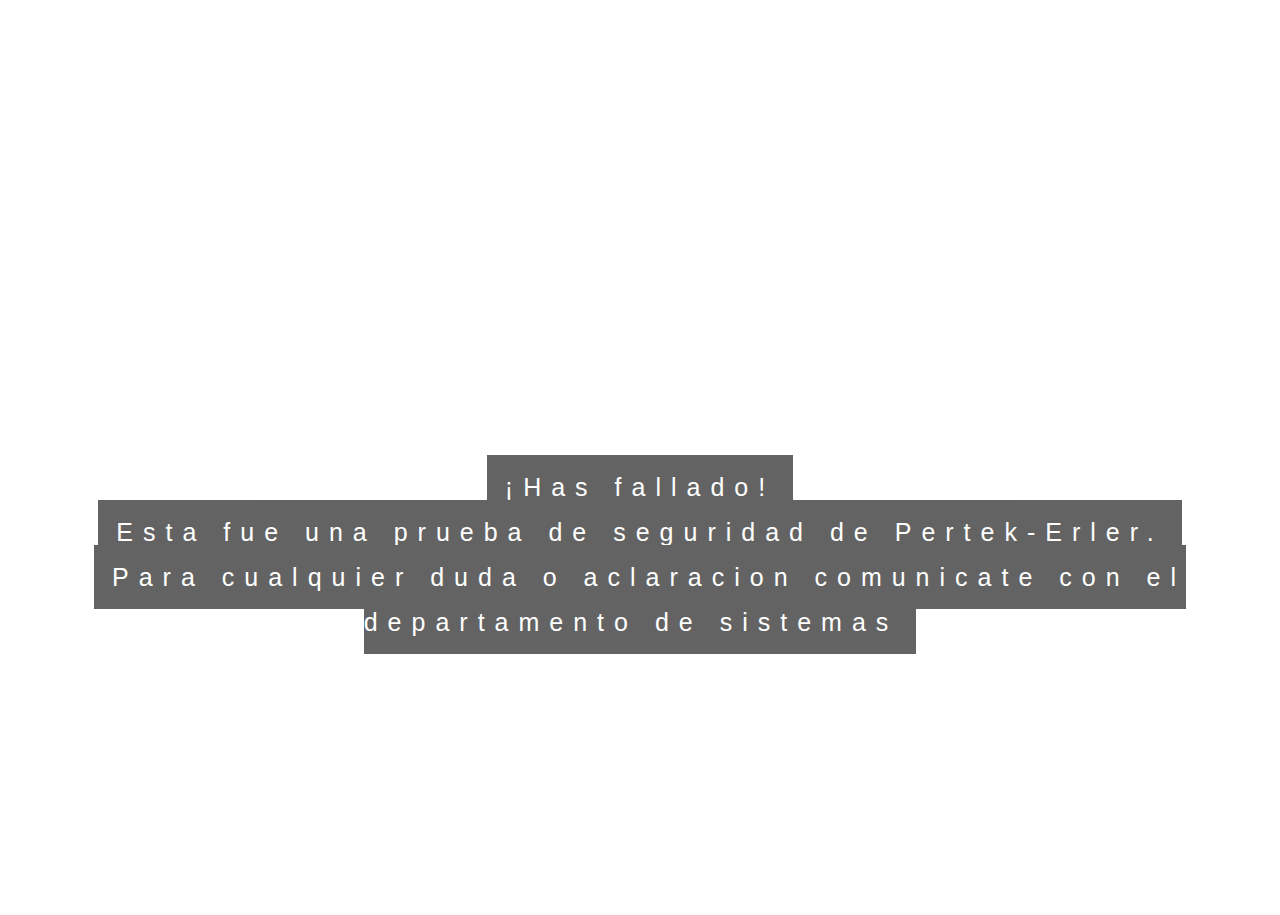
==== pertek-phishing/index.html @ a5c8e24a "Add files via upload" ====
<!DOCTYPE html>
<html lang="es">
<head>
    <meta charset="UTF-8">
    <meta http-equiv="X-UA-Compatible" content="IE=edge">
    <meta name="viewport" content="width=device-width, initial-scale=1.0">
    <title>Has fallado</title>
    <link rel="stylesheet" href="styles.css">
</head>
<body>
    <div class="bg-color">
        <div class="caption">
            <span class="border">¡Has fallado!</span>
            <br>
            <span class="border">Esta fue una prueba de seguridad de Pertek-Erler.</span>
            <br>
            
            <span class="border">
                Para cualquier duda o aclaracion comunicate con el departamento de sistemas
            </span>
        </div>
        <p style="padding:5px 15px">
           
        </p>
    </div>
   
</body>
</html>
---- pertek-phishing/styles.css ----
body, html {
  height: 100%;
  margin: 0;
  font: 400 15px/1.8 "Lato", sans-serif;
  color: #777;
}

html,body{
  display: block;
}

head{
  display: none;
}

.bg-color{
  background-image: url('https://www.w3schools.com/w3images/underwater.jpg');
  max-width: 100%;
  height: 100%;
  position: relative;
  opacity: 0.65;
  background-position: center;
  background-repeat: no-repeat;
  background-size: cover;
}

div{
  display: block;
}

.caption{
  position: absolute;
  left: 0;
  top: 50%;
  width: 100%;
  text-align: center;
  color: #000;
}

.caption span.border{
  background-color: #111;
  color: #fff;
  padding: 18px;
  font-size: 25px;
  letter-spacing: 10px;
}
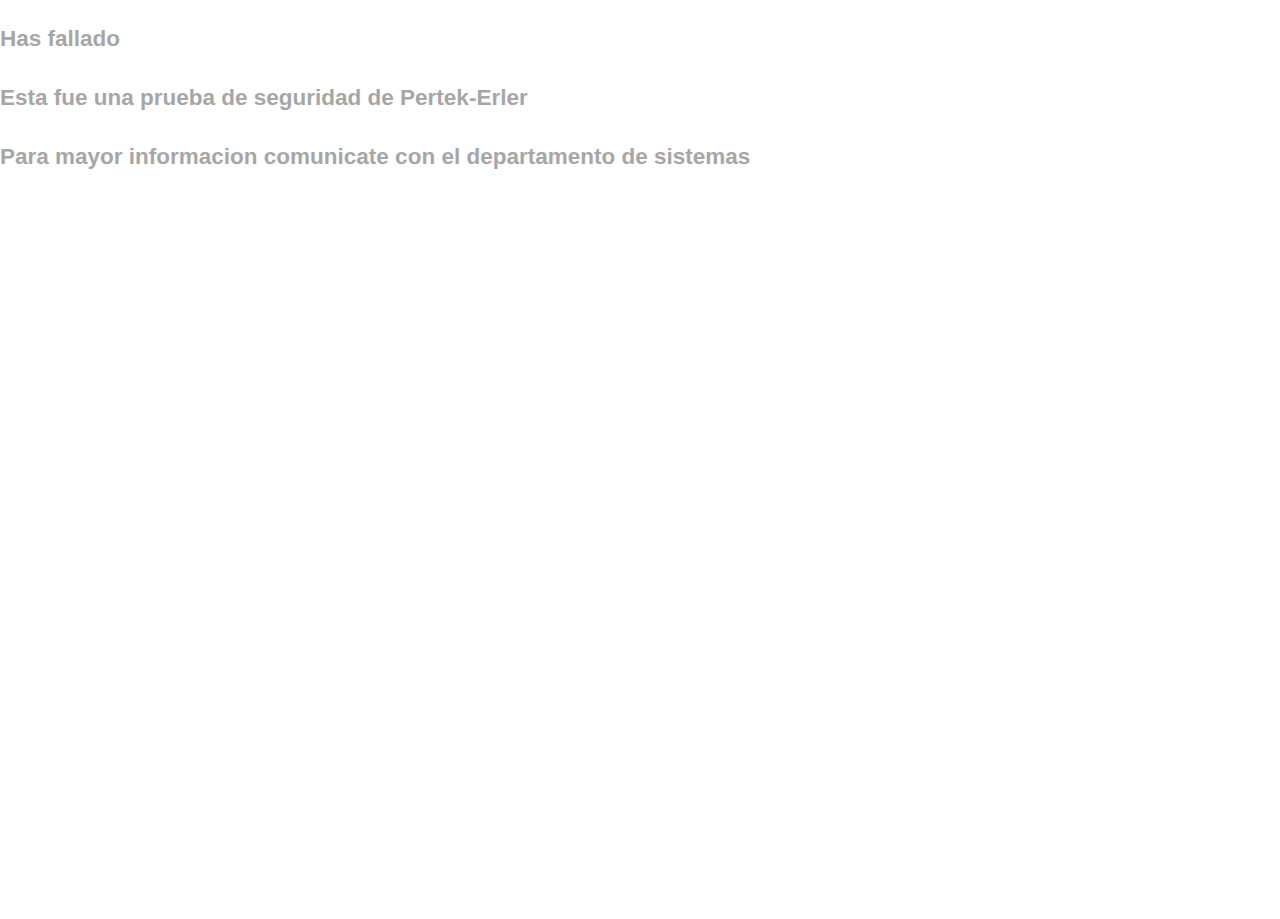
==== commit d0209cac: "Update index.html" ====
--- a/pertek-phishing/index.html
+++ b/pertek-phishing/index.html
@@ -9,20 +9,14 @@
 </head>
 <body>
     <div class="bg-color">
-        <div class="caption">
-            <span class="border">¡Has fallado!</span>
-            <br>
-            <span class="border">Esta fue una prueba de seguridad de Pertek-Erler.</span>
-            <br>
-            
-            <span class="border">
-                Para cualquier duda o aclaracion comunicate con el departamento de sistemas
-            </span>
+        <div class="contenedor">
+            <h2>Has fallado</h2>
+            <h2>Esta fue una prueba de seguridad de Pertek-Erler </h2>
+            <h2>Para mayor informacion comunicate con el departamento de sistemas</h2>
         </div>
-        <p style="padding:5px 15px">
-           
-        </p>
+
     </div>
+  
    
 </body>
-</html>+</html>
